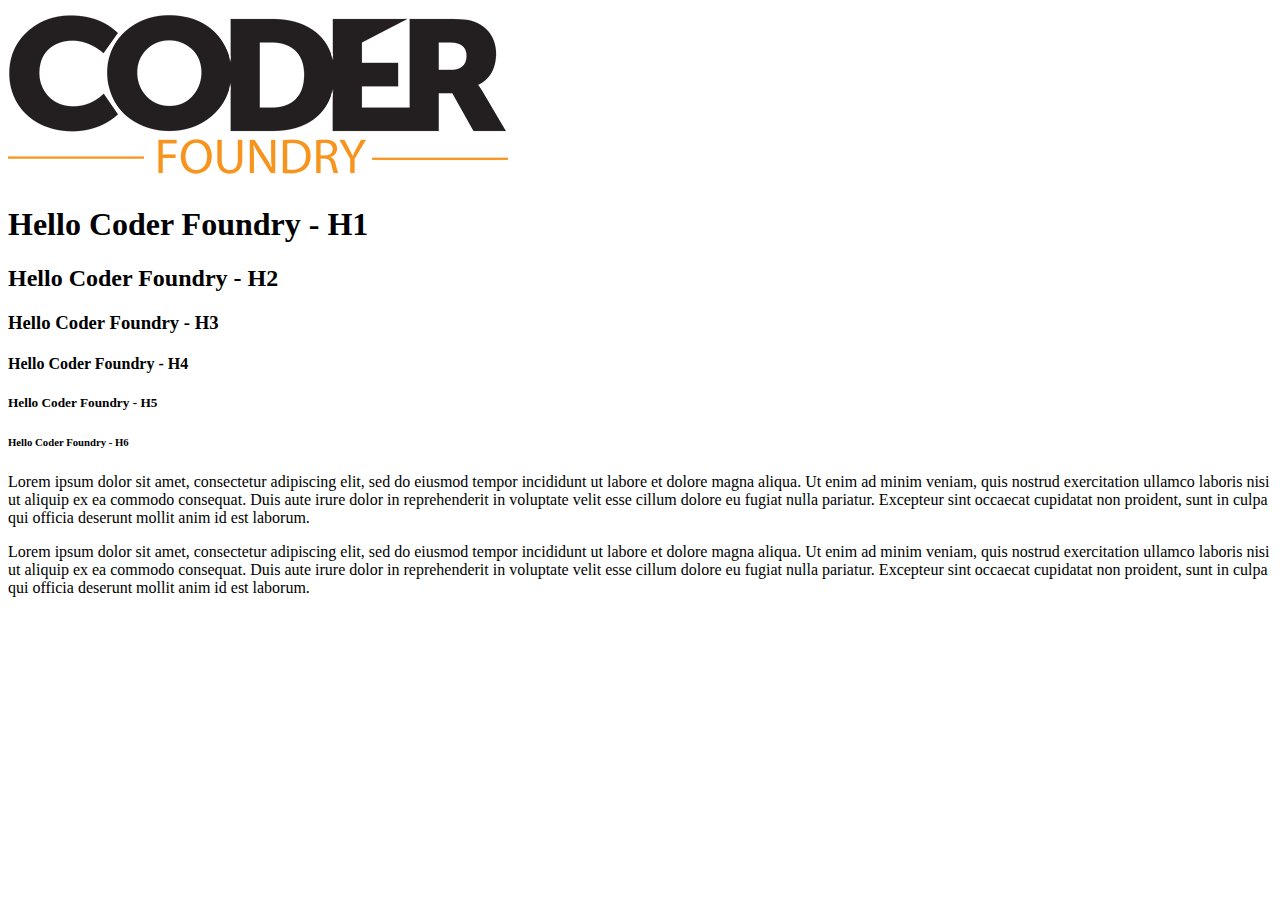
==== index.html @ 33fb28dc "initial commit" ====
<!DOCTYPE html>
<html>

<head>
    <title>Hello Coder Foundry</title>
</head>

<body>
    <img src="img/CF_Logo_BOsmall.png"/>
    <h1>Hello Coder Foundry - H1</h1>
    <h2>Hello Coder Foundry - H2</h2>
    <h3>Hello Coder Foundry - H3</h3>
    <h4>Hello Coder Foundry - H4</h4>
    <h5>Hello Coder Foundry - H5</h5>
    <h6>Hello Coder Foundry - H6</h6>
    

    <p>
        Lorem ipsum dolor sit amet, consectetur adipiscing elit, sed do eiusmod tempor incididunt ut labore et dolore magna aliqua. Ut enim ad minim veniam, quis nostrud exercitation ullamco laboris nisi ut aliquip ex ea commodo consequat. Duis aute irure dolor in reprehenderit in voluptate velit esse cillum dolore eu fugiat nulla pariatur. Excepteur sint occaecat cupidatat non proident, sunt in culpa qui officia deserunt mollit anim id est laborum.
    </p>
    <p>
        Lorem ipsum dolor sit amet, consectetur adipiscing elit, sed do eiusmod tempor incididunt ut labore et dolore magna aliqua. Ut enim ad minim veniam, quis nostrud exercitation ullamco laboris nisi ut aliquip ex ea commodo consequat. Duis aute irure dolor in reprehenderit in voluptate velit esse cillum dolore eu fugiat nulla pariatur. Excepteur sint occaecat cupidatat non proident, sunt in culpa qui officia deserunt mollit anim id est laborum.
    </p>

</body>


</html>
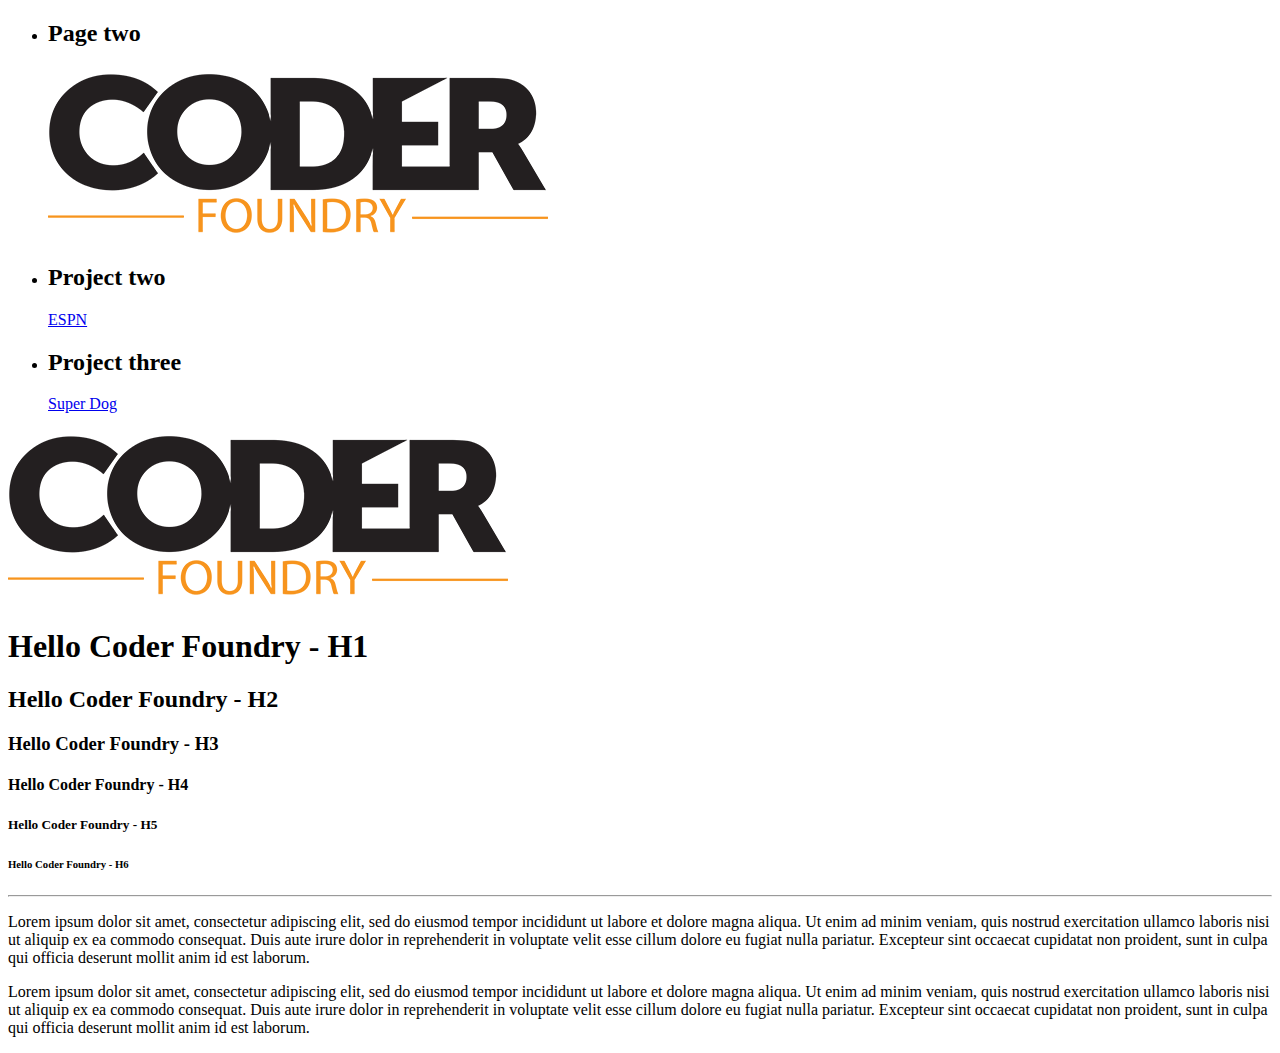
==== commit 10aefe7b: "second commit" ====
--- a/index.html
+++ b/index.html
@@ -6,6 +6,23 @@
 </head>
 
 <body>
+
+    <ul>
+        <li>
+            <h2>Page two</h2>
+            <a href="/page2.html" >
+                <img src="img/CF_Logo_BOsmall.png"/>
+            </a>
+        </li>
+        <li><h2>Project two</h2>
+            <a href="https://espn.com" target="_blank">ESPN</a>
+        
+        </li>
+        <li><h2>Project three</h2>
+            <a href="https://superdogevents.coderfoundry.com" target="_blank">Super Dog</a>
+
+        </li>
+    </ul>
     <img src="img/CF_Logo_BOsmall.png"/>
     <h1>Hello Coder Foundry - H1</h1>
     <h2>Hello Coder Foundry - H2</h2>
@@ -13,7 +30,7 @@
     <h4>Hello Coder Foundry - H4</h4>
     <h5>Hello Coder Foundry - H5</h5>
     <h6>Hello Coder Foundry - H6</h6>
-    
+    <hr></hr>
 
     <p>
         Lorem ipsum dolor sit amet, consectetur adipiscing elit, sed do eiusmod tempor incididunt ut labore et dolore magna aliqua. Ut enim ad minim veniam, quis nostrud exercitation ullamco laboris nisi ut aliquip ex ea commodo consequat. Duis aute irure dolor in reprehenderit in voluptate velit esse cillum dolore eu fugiat nulla pariatur. Excepteur sint occaecat cupidatat non proident, sunt in culpa qui officia deserunt mollit anim id est laborum.
